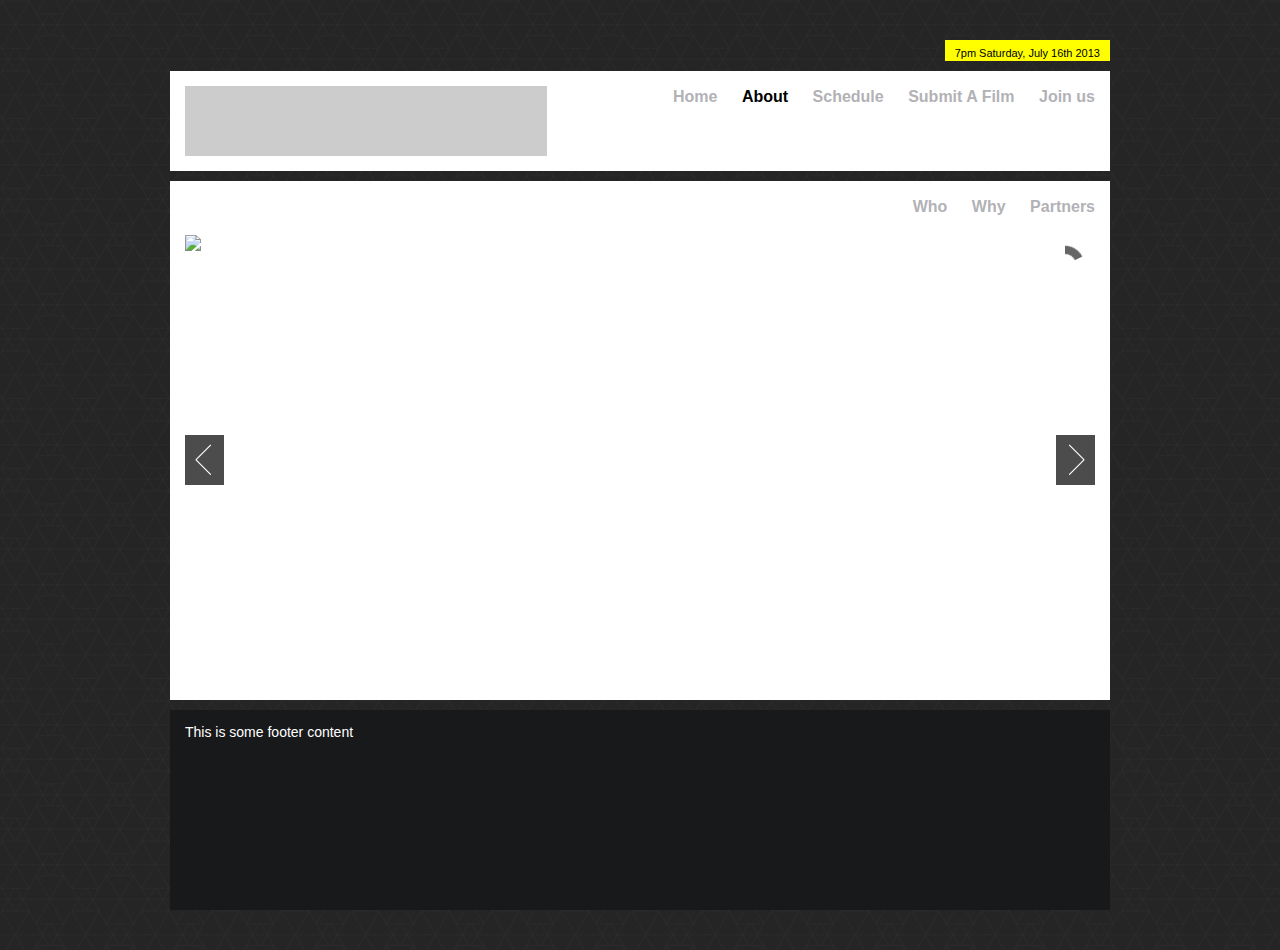
==== app/about.html @ 325cbe99 "Slider" ====
<!DOCTYPE html>

<!-- paulirish.com/2008/conditional-stylesheets-vs-css-hacks-answer-neither/ -->
<!--[if IE 8]>
<html class="no-js lt-ie9" lang="en">
	<![endif]-->
	<!--[if gt IE 8]>
	<!-->
	<html class="no-js" lang="en">
		<!--<![endif]-->

<head>
		<meta charset="utf-8" />
		<meta name="viewport" content="width=device-width" />
		<title>GHFF</title>
		<link rel="stylesheet" href="stylesheets/foundation.css">
		<link rel="stylesheet" href="stylesheets/app.css">
		<script src="javascripts/modernizr.foundation.js"></script>
</head>
<body>
		<div class="meta row">
			<div class="four columns offset-by-eight">
				<div class="meta-content">
					<p>7pm Saturday, July 16th 2013</p>
				</div>
			</div>
		</div>

		<div class="header row">
			<div class="five columns">
				<div class="logo-container"></div>
			</div>
			<div class="seven columns">
				<ul class="nav">
					<li class="nav-item ">
						<a href="index.html">Home</a>
					</li>
					<li class="nav-item active">
						<a href="about.html">About</a>
					</li>
					<li class="nav-item">
						<a href="schedule.html">Schedule</a>
					</li>
					<li class="nav-item">
						<a href="submit.html">Submit A Film</a>
					</li>
					<li class="nav-item">
						<a href="join.html">Join us</a>
					</li>
				</ul>
			</div>
		</div>

		<div class="body row">
			<div class="twelve columns content-container">
				<div class="row">
					<div class="twelve columns">
						<ul class="nav sub-nav">
							<li class="nav-item">
								<a href="who.html">Who</a>
							</li>
							<li class="nav-item">
								<a href="why.html">Why</a>
							</li>
							<li class="nav-item">
								<a href="partners.html">Partners</a>
							</li>
						</ul>
					</div>
				</div>
			</div>
			<div class="twelve columns">
			<div class="orbit-wrapper" style="width: 700px; height: 450px;">
				<div id="featured" class="orbit" style="width: inherit; height: inherit;">
					<img src="http://placekitten.com/700/450">
					<img src="http://placekitten.com/700/450">
					<img src="http://placekitten.com/700/450">
					<img src="http://placekitten.com/700/450">
					<img src="http://placekitten.com/700/450">
				</div>
			</div>
		</div>
		</div>
		
		<div class="footer row">
			<div class="twelve columns">
				<div class="content">This is some footer content</div>
			</div>
		</div>

		<script src="javascripts/jquery.js"></script>
		<script src="javascripts/foundation.min.js"></script>
		<script src="javascripts/app.js"></script>
		<script type="text/javascript"> 
		$(window).load(function() {
		$("#featured").orbit();
   		});
</script>
</body>
	</html>
---- app/stylesheets/app.css ----
/* foundation overides */
body {
	padding-bottom: 30px;
	background: url(../images/backgrounds/dark_geometric.png) repeat;
	color: #fff;
	font-family: 'Helvetica Neue', Helvetica, Arial, sans-serif;
}
.half {
	color:#3D3D3D;
	font-family:'Helvetica Neue', Helvetica, Arial, sans-serif;
	font-size: 14px;
}


p {
	margin: 0;
	padding: 0;
	font-size: 13px;
	line-height: 21px;
}

a {
	color: #fff;
}

.small {
	color: #3D3D3D;
	font-family: Georgia, 'Times New Roman', Times, serif;
	font-size: 13px;
}

.link {
	font-family: 'Helvetica Neue', Helvetica, Arial, sans-serif;
	font-size: 22px;
	font-weight: bold;
}

.pad {
	padding-top: 10px
}

.long-text {
	font: 13px/21px Georgia, "Times New Roman", Times, serif;
	color:#4D4D4D;
}

.home-text {
	display: inline-block;
	font: 13px Georgia, "Times New Roman", Times, serif;
	color: #4D4D4D;
	line-height: 21px;
}

.title { 
	font-size: 24px; 
	letter-spacing: -1px;
	font-family: 'Helvetica Neue', Helvetica, Arial, sans-serif;
	font-weight: bold;
}

.name {font-size: 15px; 
	letter-spacing:-.5;
	font-family: 'Helvetica Neue', Helvetica, Arial, sans-serif;
	font-weight: bold;
	line-height: 95%;
	color:#333333;
}
.orbit-wrapper{
	width: 100%;
	height: 100%;
}

#featured {
	height: 350px;
	width: 700px;
}

/* utility styles */
.vert-pad {
	padding-bottom: 20px;
	padding-top:20px;
}
.full-width {
	width: 100%;
}
.full-height {
	height: 100%;
}
.strong {
	font-weight: bold;
}
.row {
	margin-top: 10px;
	margin-bottom: 10px;
}

/* website styles */

/* navigation global styling */
.nav {
	list-style: none;
	float: right;
	padding: 0;
}
.nav .nav-item {
	display: inline;
	color: #000;
	font-size: 16px;
	line-height: 16px;
	font-weight: bold;
	margin-left: 20px;
}
.nav .active {
	color: #000;
}
.nav .nav-item a {
	color: #b2b2b6;
}
.nav .active a {
	color: #000;
}
.nav .nav-item a:hover {
	color: #000;
}

/* header styling */

.meta {
	margin-top: 40px;
}
.meta-content p {
	background: yellow;
	color: #000;
	padding: 3px 10px;
	font-family: 'Helvetica Neue', Helvetica, Arial, sans-serif;
	font-size: 11px;
	height: 21px;
	float: right;
	margin-right: -15px;
}
.header {
	background: #fff;
	padding: 15px 0;
	height: 100px;
	color: #000;
	overflow: hidden;
}
.header .logo-container {
	height: 70px;
	/*background: url(../images/ghff_logo_black.png) no-repeat;*/
	background: #ccc;
}
.header .main-nav {
	margin: 48px 10px 0 0;
}


.body {
	background: #fff;
	padding: 15px 0;
	color: #000;
}
.footer {
	background: #18191A;
	padding: 15px 0;
	color: #fff;
	height: 200px;
}

.link a {
	color: #000;
}
.link .active a {
	color: #000;
}
.link a:hover {
	color: #b2b2b6;
}

/* SCHEDULE PAGE */
.person-box {
	width: 100%;
	clear: both;
}
.person-image {
	float: left;
	width: 200px;
}
.person-text {
	float: right;
	width: 700px;
}

.video {
	display:inline-block;
	height: 425px;
	width: 700px;
	background-color: transparent;
}
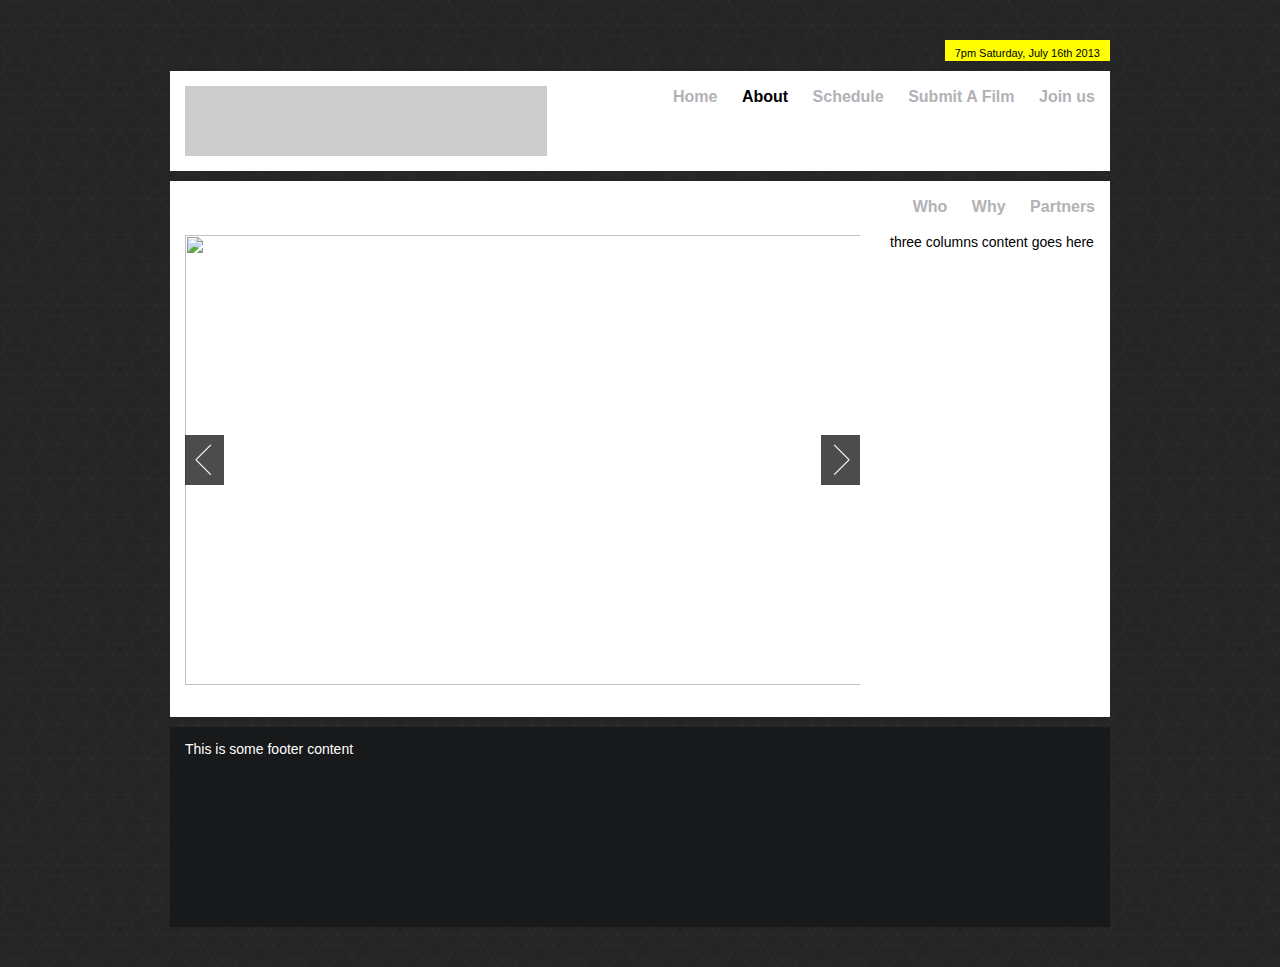
==== commit f7d6cf39: "slider" ====
--- a/app/about.html
+++ b/app/about.html
@@ -52,36 +52,45 @@
 		</div>
 
 		<div class="body row">
-			<div class="twelve columns content-container">
+			<div class="twelve columns">
 				<div class="row">
-					<div class="twelve columns">
-						<ul class="nav sub-nav">
-							<li class="nav-item">
-								<a href="who.html">Who</a>
-							</li>
-							<li class="nav-item">
-								<a href="why.html">Why</a>
-							</li>
-							<li class="nav-item">
-								<a href="partners.html">Partners</a>
-							</li>
-						</ul>
+					<div class="twelve columns content-container">
+						<div class="row">
+							<div class="twelve columns">
+								<ul class="nav sub-nav">
+									<li class="nav-item">
+										<a href="who.html">Who</a>
+									</li>
+									<li class="nav-item">
+										<a href="why.html">Why</a>
+									</li>
+									<li class="nav-item">
+										<a href="partners.html">Partners</a>
+									</li>
+								</ul>
+							</div>
+						</div>
+					</div>
+				</div>
+				<div class="row">
+					<div class="nine columns">
+						<div class="orbit-wrapper">
+							<div id="featured-images">
+								<img src="http://placekitten.com/700/1000">
+								<img src="http://placekitten.com/700/450">
+								<img src="http://placekitten.com/700/450">
+								<img src="http://placekitten.com/700/450">
+								<img src="http://placekitten.com/700/450">
+							</div>
+						</div>
+					</div>
+					<div class="three columns">
+						three columns content goes here
 					</div>
 				</div>
 			</div>
-			<div class="twelve columns">
-			<div class="orbit-wrapper" style="width: 700px; height: 450px;">
-				<div id="featured" class="orbit" style="width: inherit; height: inherit;">
-					<img src="http://placekitten.com/700/450">
-					<img src="http://placekitten.com/700/450">
-					<img src="http://placekitten.com/700/450">
-					<img src="http://placekitten.com/700/450">
-					<img src="http://placekitten.com/700/450">
-				</div>
-			</div>
 		</div>
-		</div>
-		
+
 		<div class="footer row">
 			<div class="twelve columns">
 				<div class="content">This is some footer content</div>
@@ -92,9 +101,9 @@
 		<script src="javascripts/foundation.min.js"></script>
 		<script src="javascripts/app.js"></script>
 		<script type="text/javascript"> 
-		$(window).load(function() {
-		$("#featured").orbit();
-   		});
-</script>
+			$(window).load(function() {
+				$("#featured-images").orbit();
+   			});
+		</script>
 </body>
 	</html>--- a/app/stylesheets/app.css
+++ b/app/stylesheets/app.css
@@ -2,7 +2,7 @@
 body {
 	padding-bottom: 30px;
 	background: url(../images/backgrounds/dark_geometric.png) repeat;
-	color: #fff;
+	color: #282828;;
 	font-family: 'Helvetica Neue', Helvetica, Arial, sans-serif;
 }
 .half {
@@ -41,21 +41,23 @@
 
 .long-text {
 	font: 13px/21px Georgia, "Times New Roman", Times, serif;
-	color:#4D4D4D;
+	color: #282828;
 }
 
 .home-text {
 	display: inline-block;
 	font: 13px Georgia, "Times New Roman", Times, serif;
-	color: #4D4D4D;
 	line-height: 21px;
+	color: #282828;
 }
 
 .title { 
-	font-size: 24px; 
+	font-size: 32px;
+	line-height: 32px; 
 	letter-spacing: -1px;
 	font-family: 'Helvetica Neue', Helvetica, Arial, sans-serif;
 	font-weight: bold;
+	margin-bottom: 20px;
 }
 
 .name {font-size: 15px; 
@@ -63,17 +65,14 @@
 	font-family: 'Helvetica Neue', Helvetica, Arial, sans-serif;
 	font-weight: bold;
 	line-height: 95%;
-	color:#333333;
+	color: #333333;
 }
 .orbit-wrapper{
 	width: 100%;
 	height: 100%;
 }
 
-#featured {
-	height: 350px;
-	width: 700px;
-}
+
 
 /* utility styles */
 .vert-pad {
@@ -92,6 +91,14 @@
 .row {
 	margin-top: 10px;
 	margin-bottom: 10px;
+}
+
+.submit {
+	float:right;
+	font-size: 18px;
+	font-family: 'Helvetica Neue', Helvetica, Arial, sans-serif;
+	font-weight: bold;
+	line-height: 95%;
 }
 
 /* website styles */
@@ -198,5 +205,13 @@
 	background-color: transparent;
 }
 
-
-
+.orbit-wrapper #featured-images img {
+	height: 450px;
+	width: 700px;
+}
+.orbit-wrapper .timer {
+	display: none;
+}
+
+
+
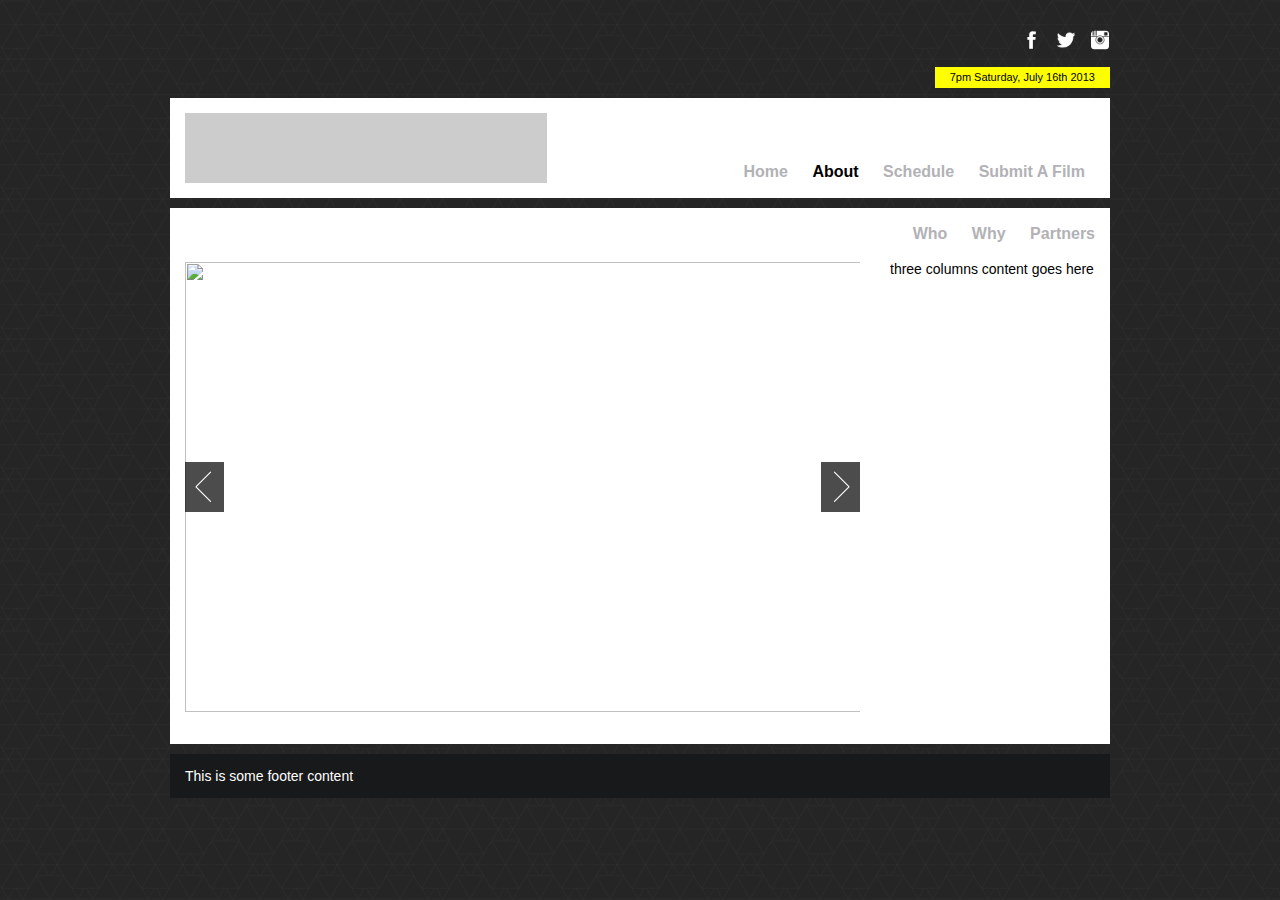
==== commit e8c8154c: "Footer, removed "join us" page" ====
--- a/app/about.html
+++ b/app/about.html
@@ -18,6 +18,21 @@
 		<script src="javascripts/modernizr.foundation.js"></script>
 </head>
 <body>
+	<div class="row">
+		<div class="twelve columns">
+			<div id="social-icons">
+					<a href="http://www.facebook.com/YOUR_FB_IDENTIFIER" target="_blank">
+							<img src="./images/facebook2.png" width="30" height="30" alt="Facebook"/>
+					</a>
+					<a href="https://twitter.com/therighttoheal" target="_blank">
+							<img src="./images/twitter2.png" width="30" height="30" alt="Twitter"/>
+					</a>
+					<a href="http://instagram.com/michandrea" target="_blank">
+							<img src="./images/instagram2.png" width="30" height="30" alt="Instagram"/>
+					</a>
+			</div>
+		</div>
+	</div>
 		<div class="meta row">
 			<div class="four columns offset-by-eight">
 				<div class="meta-content">
@@ -31,7 +46,7 @@
 				<div class="logo-container"></div>
 			</div>
 			<div class="seven columns">
-				<ul class="nav">
+				<ul class="main-nav nav">
 					<li class="nav-item ">
 						<a href="index.html">Home</a>
 					</li>
@@ -43,9 +58,6 @@
 					</li>
 					<li class="nav-item">
 						<a href="submit.html">Submit A Film</a>
-					</li>
-					<li class="nav-item">
-						<a href="join.html">Join us</a>
 					</li>
 				</ul>
 			</div>
--- a/app/stylesheets/app.css
+++ b/app/stylesheets/app.css
@@ -11,6 +11,13 @@
 	font-size: 14px;
 }
 
+.submit-now {
+	color:#000;
+	font-family:'Helvetica Neue', Helvetica, Arial, sans-serif;
+	font-size: 18px;
+	font-weight: bold;
+	padding: 10px 0px;
+}
 
 p {
 	margin: 0;
@@ -104,6 +111,13 @@
 /* website styles */
 
 /* navigation global styling */
+#social-icons {
+	float: right;
+	padding-top: 15px;
+	width: 98px;
+	margin-right: -20px;
+}
+
 .nav {
 	list-style: none;
 	float: right;
@@ -132,16 +146,14 @@
 
 /* header styling */
 
-.meta {
-	margin-top: 40px;
-}
 .meta-content p {
 	background: yellow;
 	color: #000;
-	padding: 3px 10px;
+	padding: 0px 15px;
 	font-family: 'Helvetica Neue', Helvetica, Arial, sans-serif;
 	font-size: 11px;
 	height: 21px;
+	line-height: 21px;
 	float: right;
 	margin-right: -15px;
 }
@@ -171,7 +183,8 @@
 	background: #18191A;
 	padding: 15px 0;
 	color: #fff;
-	height: 200px;
+	font-family: 'Helvetica Neue', Helvetica, Arial, sans-serif;
+	font-size: 13px;
 }
 
 .link a {
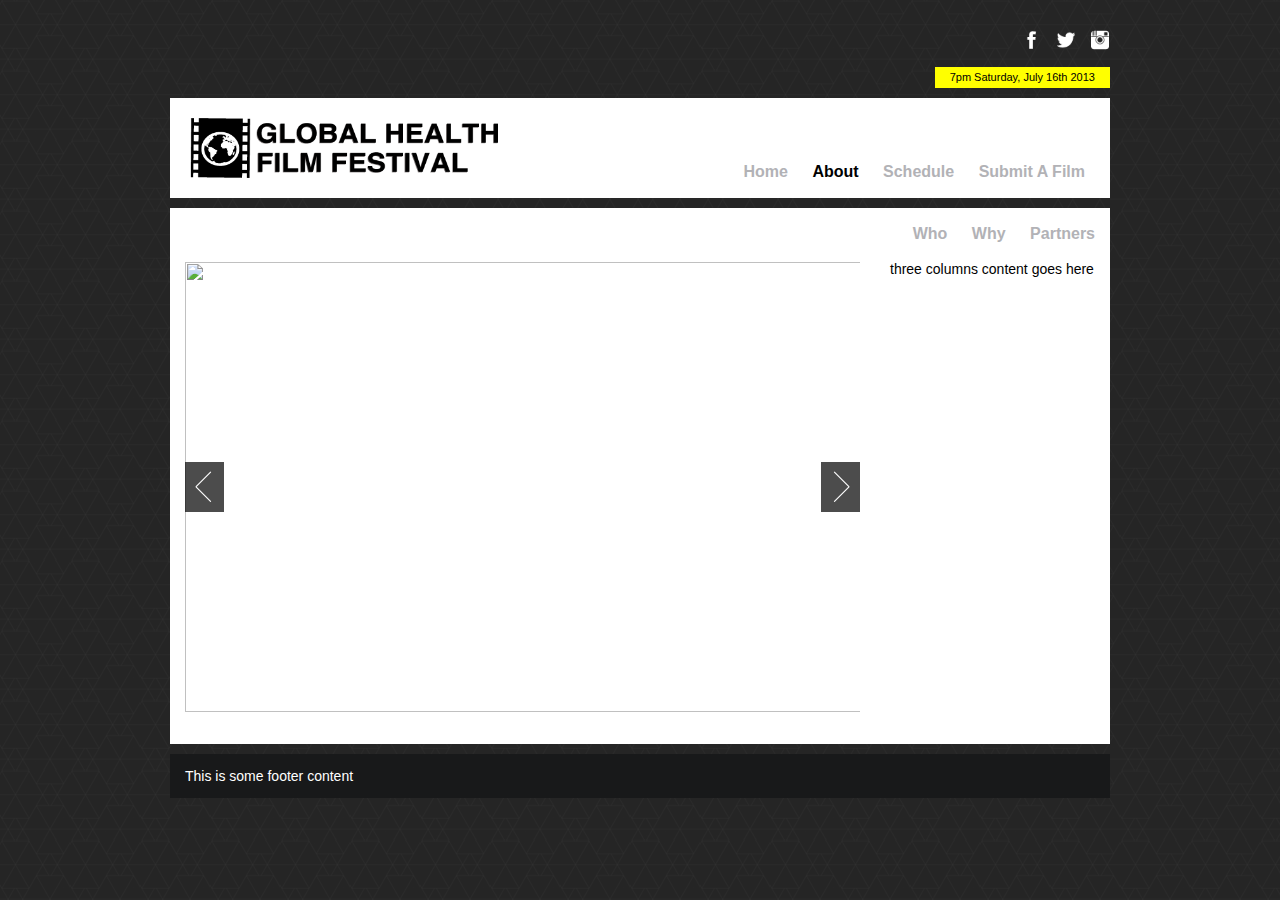
==== commit 480354df: "Added logo to header page" ====
--- a/app/about.html
+++ b/app/about.html
@@ -43,7 +43,9 @@
 
 		<div class="header row">
 			<div class="five columns">
-				<div class="logo-container"></div>
+				<div class="logo-container">
+					<img src="images/ghff_logo_black.png">
+				</div>
 			</div>
 			<div class="seven columns">
 				<ul class="main-nav nav">
--- a/app/stylesheets/app.css
+++ b/app/stylesheets/app.css
@@ -59,7 +59,7 @@
 }
 
 .title { 
-	font-size: 32px;
+	font-size: 28px;
 	line-height: 32px; 
 	letter-spacing: -1px;
 	font-family: 'Helvetica Neue', Helvetica, Arial, sans-serif;
@@ -165,9 +165,16 @@
 	overflow: hidden;
 }
 .header .logo-container {
+	/*background: url(../images/ghff_logo_black.png) no-repeat;*/
+	width:390px;
 	height: 70px;
-	/*background: url(../images/ghff_logo_black.png) no-repeat;*/
-	background: #ccc;
+	/*background: #ccc;*/
+	color:#000;
+
+}
+.header .logo-container img {
+	width: 320px;
+	height: 70px;
 }
 .header .main-nav {
 	margin: 48px 10px 0 0;
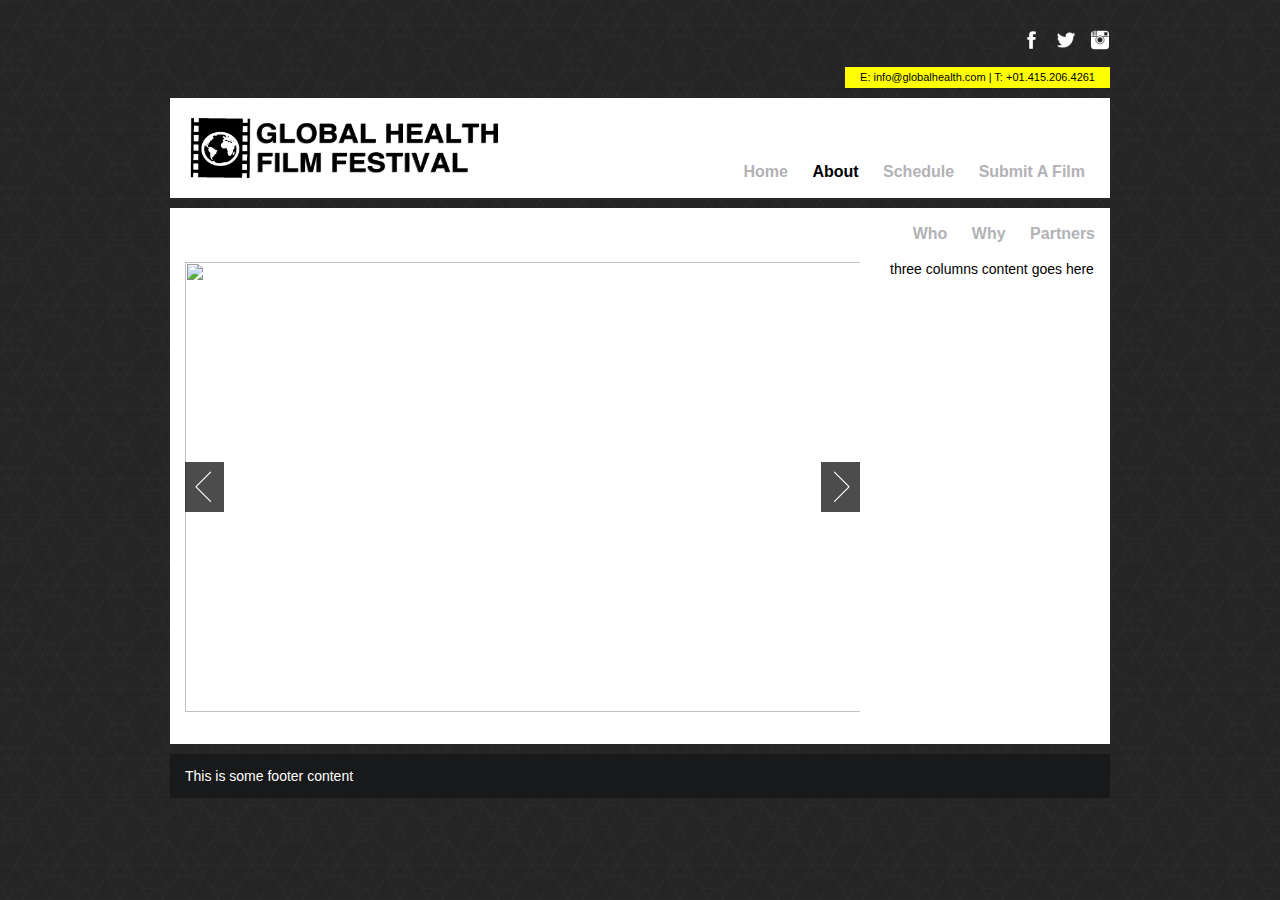
==== commit 179d1e72: "meta-tag" ====
--- a/app/about.html
+++ b/app/about.html
@@ -36,7 +36,7 @@
 		<div class="meta row">
 			<div class="four columns offset-by-eight">
 				<div class="meta-content">
-					<p>7pm Saturday, July 16th 2013</p>
+					<p>E: info@globalhealth.com | T: +01.415.206.4261</p>
 				</div>
 			</div>
 		</div>
--- a/app/stylesheets/app.css
+++ b/app/stylesheets/app.css
@@ -14,9 +14,9 @@
 .submit-now {
 	color:#000;
 	font-family:'Helvetica Neue', Helvetica, Arial, sans-serif;
-	font-size: 18px;
-	font-weight: bold;
-	padding: 10px 0px;
+	font-size: 20px;
+	font-weight: bold;
+	padding: 15px 0px;
 }
 
 p {
@@ -79,6 +79,9 @@
 	height: 100%;
 }
 
+ol {
+	margin-bottom: 10px;
+}
 
 
 /* utility styles */
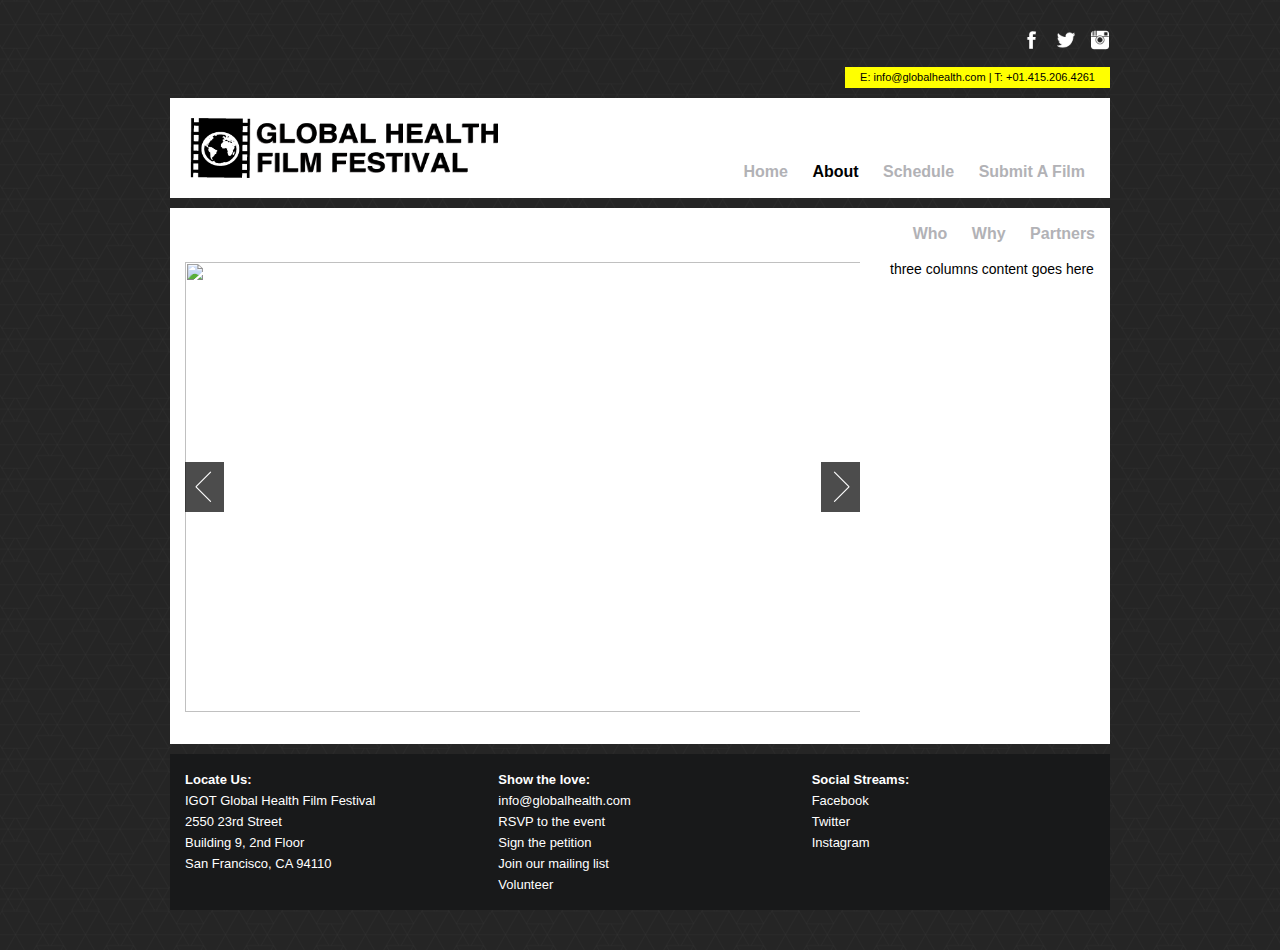
==== commit e3a8872b: "Edited Footer" ====
--- a/app/about.html
+++ b/app/about.html
@@ -12,7 +12,7 @@
 <head>
 		<meta charset="utf-8" />
 		<meta name="viewport" content="width=device-width" />
-		<title>GHFF</title>
+		<title>Global Health Film Festival</title>
 		<link rel="stylesheet" href="stylesheets/foundation.css">
 		<link rel="stylesheet" href="stylesheets/app.css">
 		<script src="javascripts/modernizr.foundation.js"></script>
@@ -21,13 +21,13 @@
 	<div class="row">
 		<div class="twelve columns">
 			<div id="social-icons">
-					<a href="http://www.facebook.com/YOUR_FB_IDENTIFIER" target="_blank">
+					<a href="https://www.facebook.com/pages/The-Right-To-Heal/133752193461055" target="_blank">
 							<img src="./images/facebook2.png" width="30" height="30" alt="Facebook"/>
 					</a>
 					<a href="https://twitter.com/therighttoheal" target="_blank">
 							<img src="./images/twitter2.png" width="30" height="30" alt="Twitter"/>
 					</a>
-					<a href="http://instagram.com/michandrea" target="_blank">
+					<a href="http://instagram.com/therighttoheal" target="_blank">
 							<img src="./images/instagram2.png" width="30" height="30" alt="Instagram"/>
 					</a>
 			</div>
@@ -106,10 +106,42 @@
 		</div>
 
 		<div class="footer row">
-			<div class="twelve columns">
-				<div class="content">This is some footer content</div>
-			</div>
+		<div class="four columns">
+			<p class="strong"> Locate Us:
+			</p>
+				<p>
+						IGOT Global Health Film Festival
+						<br>
+						2550 23rd Street
+						<br>
+						Building 9, 2nd Floor
+						<br>
+						San Francisco, CA 94110
+				</p>
 		</div>
+		<div class="four columns">
+			<p class="strong">Show the love:</p>
+			<p>info@globalhealth.com</p>
+			<p><a href="https://www.facebook.com/pages/The-Right-To-Heal/133752193461055">RSVP to the event</a></p>
+			<p> <a href="https://www.change.org/petitions/congress-the-house-of-representatives-provide-basic-cost-effective-surgical-care-to-people-in-developing-worlds?" target="_blank"> Sign the petition</a></p>
+			<p><a href="https://docs.google.com/forms/d/12FSZOiDSsSCPTXuq11Jjxkp9dNozNjuwHWkG1YHQ5UY/viewform" target="_blank">Join our mailing list</a></p>
+			<p><a href="https://docs.google.com/forms/d/1S2gHF3fMmlGTIOgRogL9raWdZubqyUNSwYppbELZEA8/viewform" target="_blank">Volunteer</a></p>
+			
+			
+		</div>
+		<div class="four columns">
+		<p class="strong">Social Streams:</p>
+			<p>
+				<a href="https://www.facebook.com/pages/The-Right-To-Heal/133752193461055" target="_blank">Facebook</a>
+			</p>
+			<p>
+				<a href="https://twitter.com/therighttoheal" target="_blank">Twitter</a>
+			</p>
+			<p>
+				<a href="http://instagram.com/therighttoheal" target="_blank" >Instagram</a>
+			</p>
+		</div>
+	</div>
 
 		<script src="javascripts/jquery.js"></script>
 		<script src="javascripts/foundation.min.js"></script>
--- a/app/stylesheets/app.css
+++ b/app/stylesheets/app.css
@@ -11,7 +11,7 @@
 	font-size: 14px;
 }
 
-.submit-now {
+.submit-now a {
 	color:#000;
 	font-family:'Helvetica Neue', Helvetica, Arial, sans-serif;
 	font-size: 20px;
@@ -109,6 +109,11 @@
 	font-family: 'Helvetica Neue', Helvetica, Arial, sans-serif;
 	font-weight: bold;
 	line-height: 95%;
+}
+
+.top-pad {
+	padding-top: 30px;
+	padding-bottom: 5px
 }
 
 /* website styles */
@@ -228,6 +233,21 @@
 	background-color: transparent;
 }
 
+.schedule {
+	font-family: 'Helvetica Neue', Helvetica, Arial, sans-serif;
+	font-size: 18px;
+	font-weight: bold;
+	margin-top: 10px
+}
+.schedule a {
+	color: #000;
+}
+.schedule a:hover {
+	color: #b2b2b6;
+}
+
+/*SLIDER*/
+
 .orbit-wrapper #featured-images img {
 	height: 450px;
 	width: 700px;
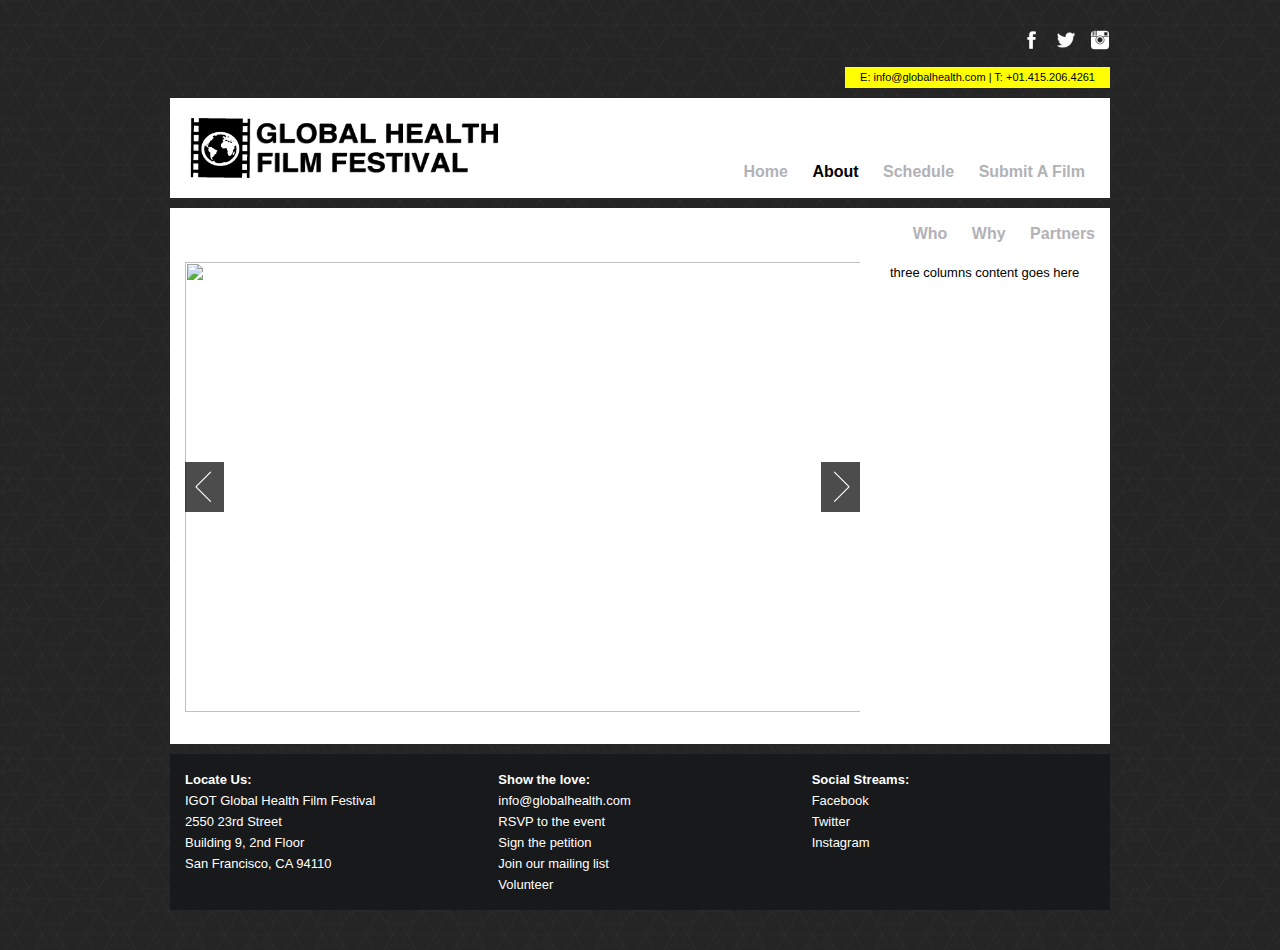
==== commit 6bc4d191: "Added CushyCms to content for external editing" ====
--- a/app/about.html
+++ b/app/about.html
@@ -36,7 +36,7 @@
 		<div class="meta row">
 			<div class="four columns offset-by-eight">
 				<div class="meta-content">
-					<p>E: info@globalhealth.com | T: +01.415.206.4261</p>
+					<p class="cushycms" title="contact info">E: info@globalhealth.com | T: +01.415.206.4261</p>
 				</div>
 			</div>
 		</div>
@@ -99,7 +99,7 @@
 						</div>
 					</div>
 					<div class="three columns">
-						three columns content goes here
+						<p class="cushycms" title="image text">three columns content goes here</p>
 					</div>
 				</div>
 			</div>
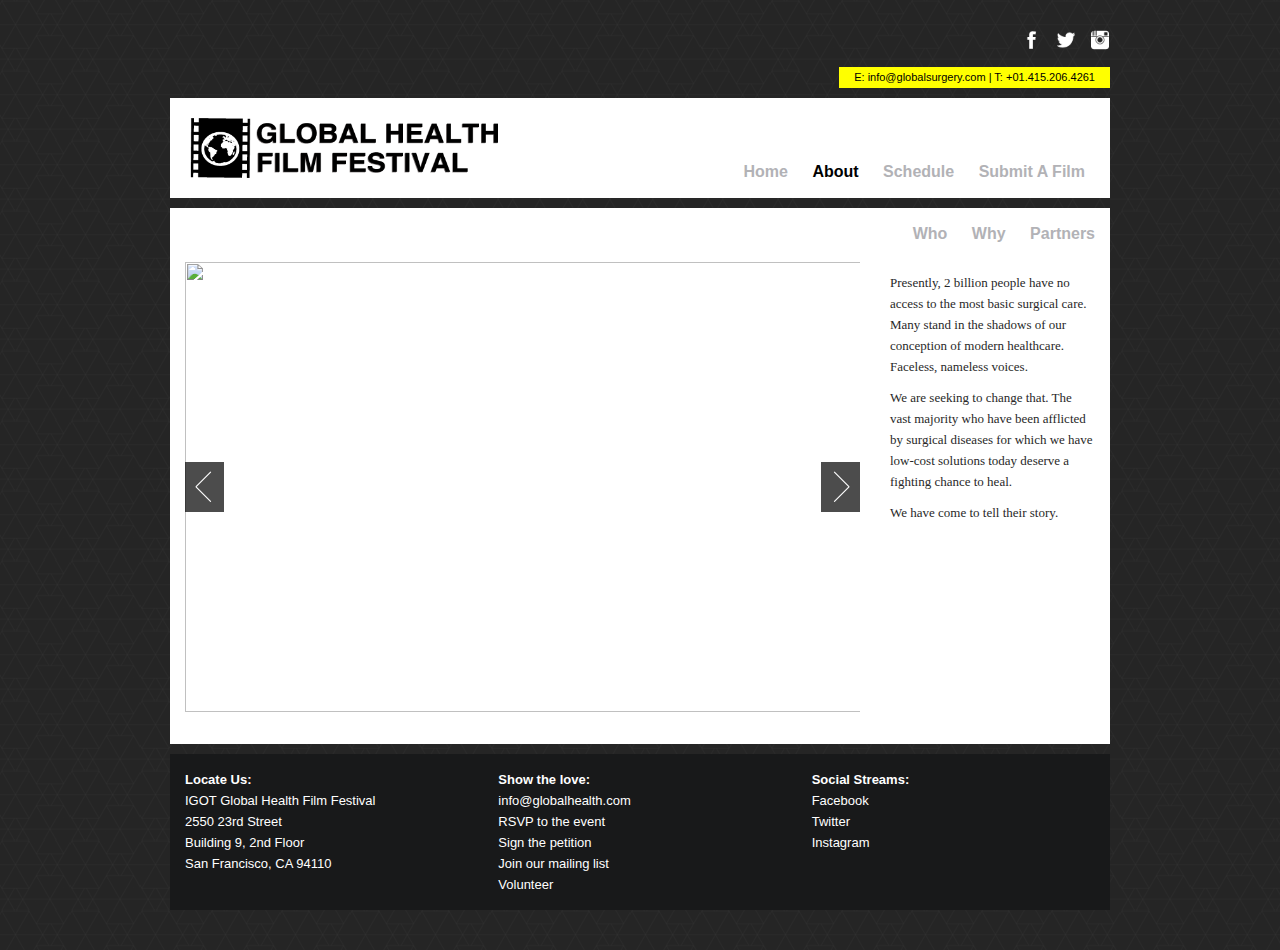
==== commit 91c98cc2: "About Page" ====
--- a/app/about.html
+++ b/app/about.html
@@ -18,25 +18,25 @@
 		<script src="javascripts/modernizr.foundation.js"></script>
 </head>
 <body>
-	<div class="row">
-		<div class="twelve columns">
-			<div id="social-icons">
+		<div class="row">
+			<div class="twelve columns">
+				<div id="social-icons">
 					<a href="https://www.facebook.com/pages/The-Right-To-Heal/133752193461055" target="_blank">
-							<img src="./images/facebook2.png" width="30" height="30" alt="Facebook"/>
+						<img src="./images/facebook2.png" width="30" height="30" alt="Facebook"/>
 					</a>
 					<a href="https://twitter.com/therighttoheal" target="_blank">
-							<img src="./images/twitter2.png" width="30" height="30" alt="Twitter"/>
+						<img src="./images/twitter2.png" width="30" height="30" alt="Twitter"/>
 					</a>
 					<a href="http://instagram.com/therighttoheal" target="_blank">
-							<img src="./images/instagram2.png" width="30" height="30" alt="Instagram"/>
+						<img src="./images/instagram2.png" width="30" height="30" alt="Instagram"/>
 					</a>
+				</div>
 			</div>
 		</div>
-	</div>
 		<div class="meta row">
 			<div class="four columns offset-by-eight">
 				<div class="meta-content">
-					<p class="cushycms" title="contact info">E: info@globalhealth.com | T: +01.415.206.4261</p>
+					<p class="cushycms" title="contact info">E: info@globalsurgery.com | T: +01.415.206.4261</p>
 				</div>
 			</div>
 		</div>
@@ -44,8 +44,7 @@
 		<div class="header row">
 			<div class="five columns">
 				<div class="logo-container">
-					<img src="images/ghff_logo_black.png">
-				</div>
+					<img src="images/ghff_logo_black.png"></div>
 			</div>
 			<div class="seven columns">
 				<ul class="main-nav nav">
@@ -94,54 +93,65 @@
 								<img src="http://placekitten.com/700/450">
 								<img src="http://placekitten.com/700/450">
 								<img src="http://placekitten.com/700/450">
-								<img src="http://placekitten.com/700/450">
-							</div>
+								<img src="http://placekitten.com/700/450"></div>
 						</div>
 					</div>
 					<div class="three columns">
-						<p class="cushycms" title="image text">three columns content goes here</p>
+						<p class="long-text pad">
+							Presently, 2 billion people have no access to the most basic surgical care. Many stand in the shadows of our conception of modern healthcare. Faceless, nameless voices.
+						</p>
+
+						<p class="long-text pad">
+							We are seeking to change that. The vast majority who have been afflicted by surgical diseases for which we have low-cost solutions today deserve a fighting chance to heal.
+						</p>
+
+						<p class="long-text pad">We have come to tell their story.</p>
 					</div>
 				</div>
 			</div>
 		</div>
 
 		<div class="footer row">
-		<div class="four columns">
-			<p class="strong"> Locate Us:
-			</p>
+			<div class="four columns">
+				<p class="strong">Locate Us:</p>
 				<p>
-						IGOT Global Health Film Festival
-						<br>
-						2550 23rd Street
-						<br>
-						Building 9, 2nd Floor
-						<br>
-						San Francisco, CA 94110
+					IGOT Global Health Film Festival
+					<br>
+					2550 23rd Street
+					<br>
+					Building 9, 2nd Floor
+					<br>San Francisco, CA 94110</p>
+			</div>
+			<div class="four columns">
+				<p class="strong">Show the love:</p>
+				<p>info@globalhealth.com</p>
+				<p>
+					<a href="https://www.facebook.com/pages/The-Right-To-Heal/133752193461055">RSVP to the event</a>
 				</p>
+				<p>
+					<a href="https://www.change.org/petitions/congress-the-house-of-representatives-provide-basic-cost-effective-surgical-care-to-people-in-developing-worlds?" target="_blank">Sign the petition</a>
+				</p>
+				<p>
+					<a href="https://docs.google.com/forms/d/12FSZOiDSsSCPTXuq11Jjxkp9dNozNjuwHWkG1YHQ5UY/viewform" target="_blank">Join our mailing list</a>
+				</p>
+				<p>
+					<a href="https://docs.google.com/forms/d/1S2gHF3fMmlGTIOgRogL9raWdZubqyUNSwYppbELZEA8/viewform" target="_blank">Volunteer</a>
+				</p>
+
+			</div>
+			<div class="four columns">
+				<p class="strong">Social Streams:</p>
+				<p>
+					<a href="https://www.facebook.com/pages/The-Right-To-Heal/133752193461055" target="_blank">Facebook</a>
+				</p>
+				<p>
+					<a href="https://twitter.com/therighttoheal" target="_blank">Twitter</a>
+				</p>
+				<p>
+					<a href="http://instagram.com/therighttoheal" target="_blank" >Instagram</a>
+				</p>
+			</div>
 		</div>
-		<div class="four columns">
-			<p class="strong">Show the love:</p>
-			<p>info@globalhealth.com</p>
-			<p><a href="https://www.facebook.com/pages/The-Right-To-Heal/133752193461055">RSVP to the event</a></p>
-			<p> <a href="https://www.change.org/petitions/congress-the-house-of-representatives-provide-basic-cost-effective-surgical-care-to-people-in-developing-worlds?" target="_blank"> Sign the petition</a></p>
-			<p><a href="https://docs.google.com/forms/d/12FSZOiDSsSCPTXuq11Jjxkp9dNozNjuwHWkG1YHQ5UY/viewform" target="_blank">Join our mailing list</a></p>
-			<p><a href="https://docs.google.com/forms/d/1S2gHF3fMmlGTIOgRogL9raWdZubqyUNSwYppbELZEA8/viewform" target="_blank">Volunteer</a></p>
-			
-			
-		</div>
-		<div class="four columns">
-		<p class="strong">Social Streams:</p>
-			<p>
-				<a href="https://www.facebook.com/pages/The-Right-To-Heal/133752193461055" target="_blank">Facebook</a>
-			</p>
-			<p>
-				<a href="https://twitter.com/therighttoheal" target="_blank">Twitter</a>
-			</p>
-			<p>
-				<a href="http://instagram.com/therighttoheal" target="_blank" >Instagram</a>
-			</p>
-		</div>
-	</div>
 
 		<script src="javascripts/jquery.js"></script>
 		<script src="javascripts/foundation.min.js"></script>
